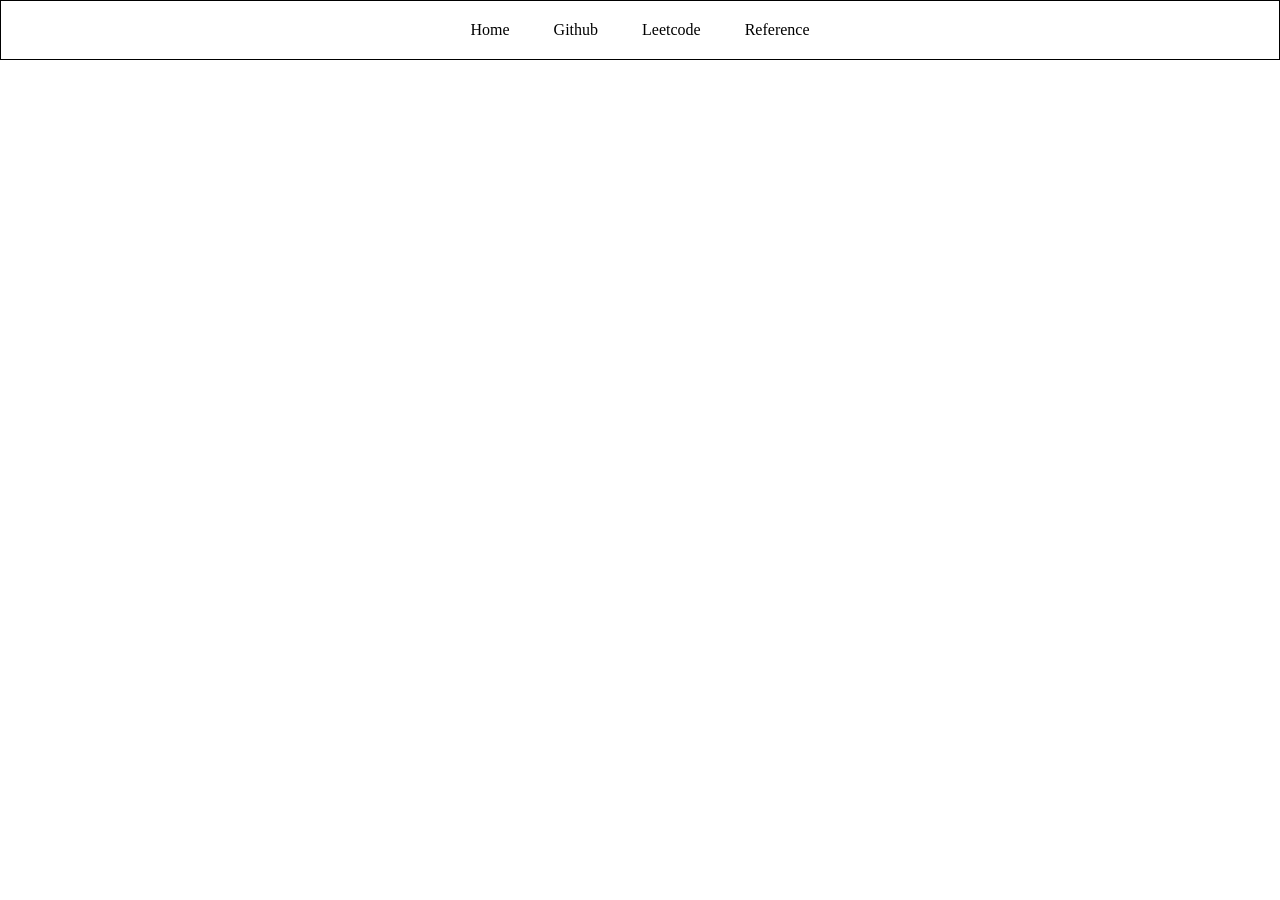
==== src/main/resources/static/index.html @ 74018af0 "attributes2" ====
<!DOCTYPE html>
<html lang="en">
<head>
    <meta charset="UTF-8">
    <meta name="viewport" content="width=device-width, initial-scale=1.0">
    <title>Document</title>
    <link rel="stylesheet" href="index.css">
</head>
<body>
 <!-- <h1>Hello🤝</h1> -->
 <!-- <p>I am vennela😁,,what about you?</p> -->
 <!-- <h2>this site is running live<h2> -->
 <!-- <h2>I am Baba🙌</h2> -->
 <!-- <h3>Ohh Nycc!</h3> -->
  <div class="navbar">
     <a href="">Home</a>
     <a href="">Github</a>
     <a href="">Leetcode</a>
     <a href="">Reference</a>
  
  </div>
 <script src="index.js"></script>
</body>
</html>
---- src/main/resources/static/index.css ----
body{
    margin:0px;
}
    h1{
    color:blue
}

.navbar{
    border-style:solid;
    border-width:1px;
    border-color:black;
    padding:20px;
    text-align:center;

}
.navbar a{
    padding:20px;
    text-decoration: none;
    color:black;
}
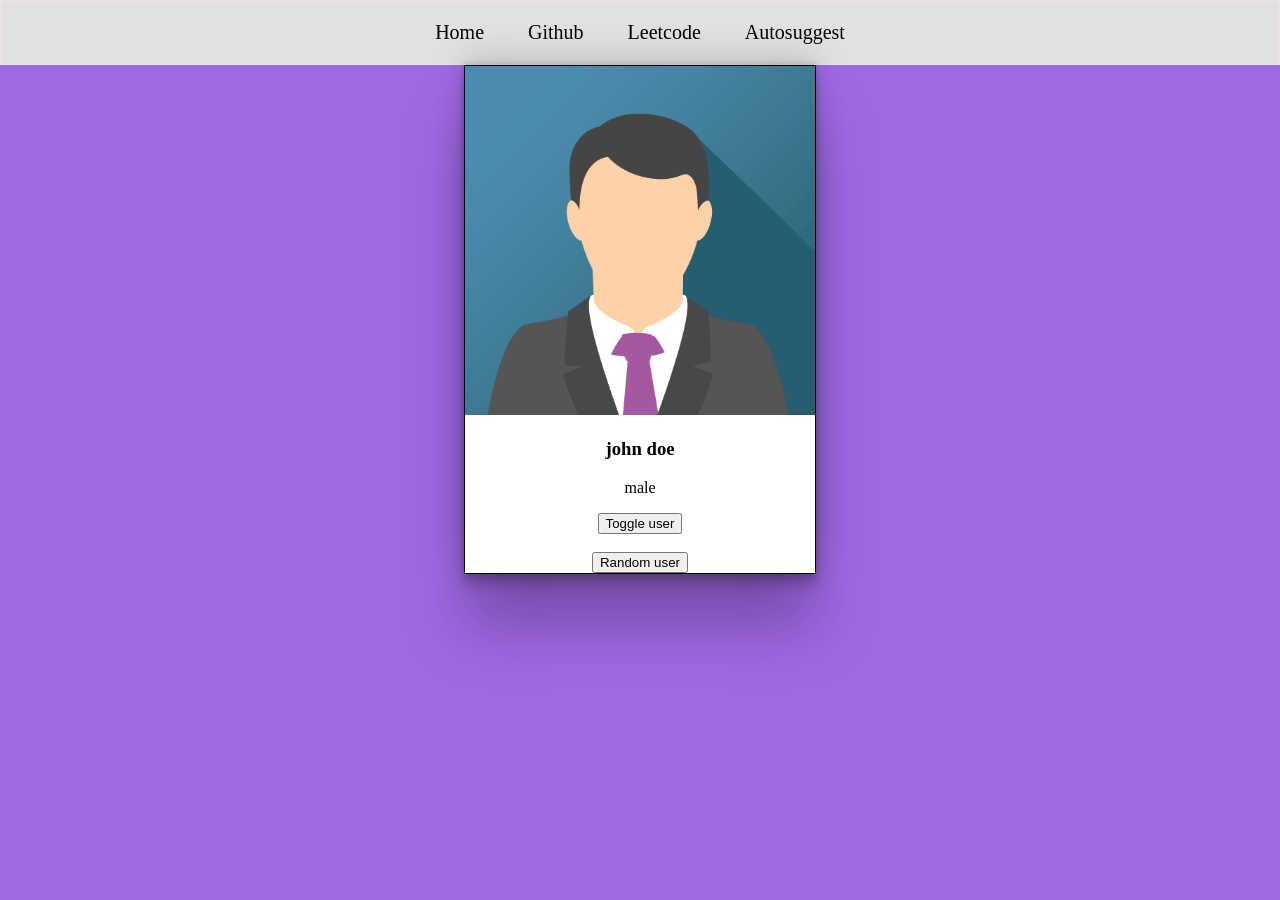
==== commit 10d097d3: "create4" ====
--- a/src/main/resources/static/index.html
+++ b/src/main/resources/static/index.html
@@ -16,8 +16,17 @@
      <a href="">Home</a>
      <a href="">Github</a>
      <a href="">Leetcode</a>
-     <a href="">Reference</a>
+     <a href="">Autosuggest</a>
   
+  </div>
+  <div class="card">
+    <img src="john.png"  alt="image not found">
+    <h3 id="user-name">john doe</h3>
+    <p>male</p>
+    <button>Toggle user</button>
+    <br>
+    <br>
+    <button>Random user</button>
   </div>
  <script src="index.js"></script>
 </body>
--- a/src/main/resources/static/index.css
+++ b/src/main/resources/static/index.css
@@ -1,5 +1,6 @@
 body{
     margin:0px;
+    background-color: rgb(160,105,228);
 }
     h1{
     color:blue
@@ -8,13 +9,41 @@
 .navbar{
     border-style:solid;
     border-width:1px;
-    border-color:black;
+    border-color:rgb(236,228,228);
     padding:20px;
     text-align:center;
+    background-color:rgb(227,224,224);
 
 }
 .navbar a{
     padding:20px;
     text-decoration: none;
     color:black;
+    font-size:  20px;
+}
+.navbar a:hover{
+    color:blue;
+    background-color:aquamarine;
+}
+.card{
+    border:1px solid black;
+    width: 350px;
+    border radius:30px;
+    text-align: center;
+    border: radius 30px;
+    margin-top 70px;
+    overflow: hidden;
+    margin-left: auto;
+    margin-right: auto;
+    background-color:white;
+    box-shadow: rgba(0, 0, 0, 0.25) 0px 54px 55px, rgba(0, 0, 0, 0.12) 0px -12px 30px, rgba(0, 0, 0, 0.12) 0px 4px 6px, rgba(0, 0, 0, 0.17) 0px 12px 13px, rgba(0, 0, 0, 0.09) 0px -3px 5px;
+}
+.card img{
+    width: 100%;
+}
+.card buttoon{
+    border-style:none;
+    padding: 10px;
+    width: 80%;
+    border-radius: 8px;
 }
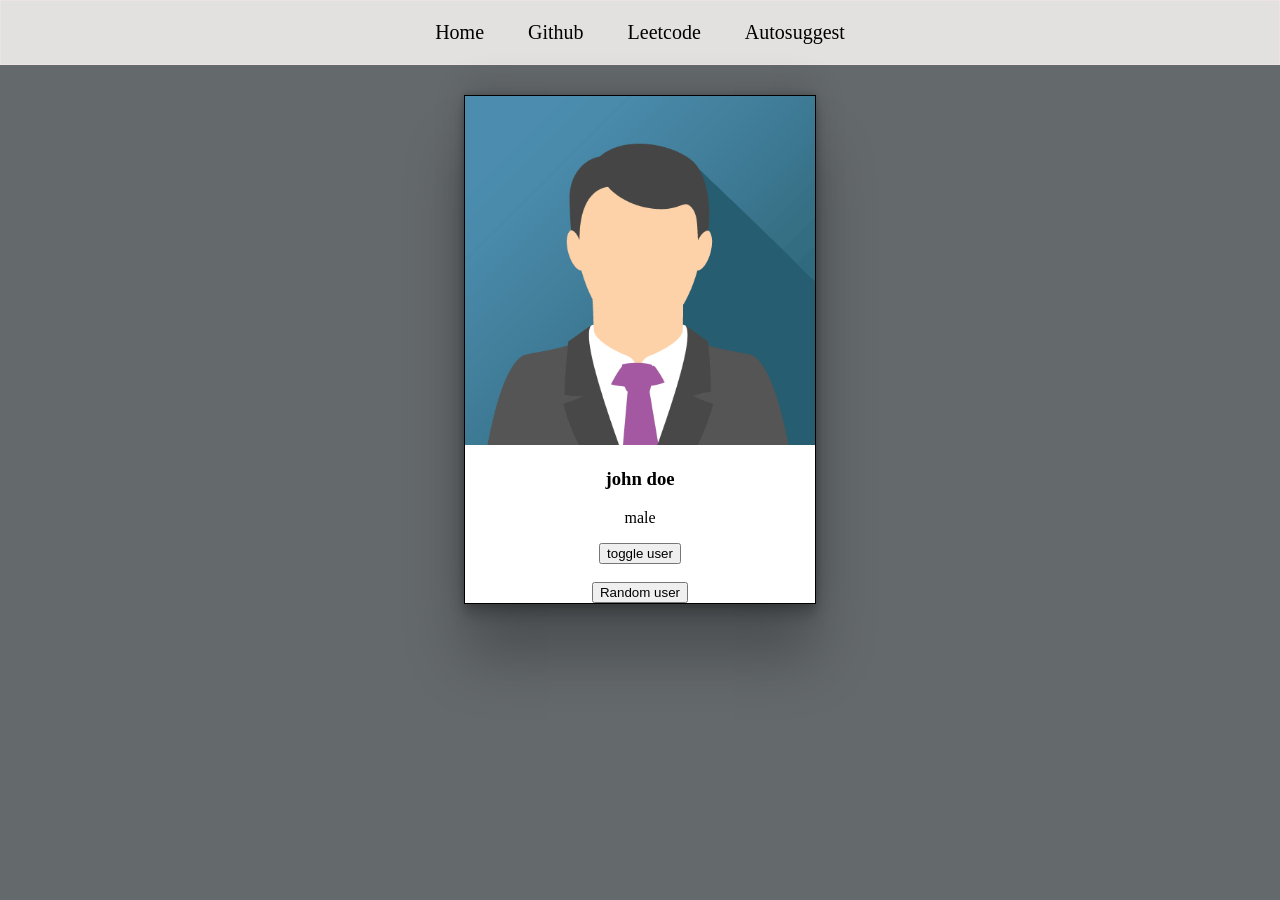
==== commit 96c0a890: "create5" ====
--- a/src/main/resources/static/index.html
+++ b/src/main/resources/static/index.html
@@ -14,16 +14,16 @@
  <!-- <h3>Ohh Nycc!</h3> -->
   <div class="navbar">
      <a href="">Home</a>
-     <a href="">Github</a>
-     <a href="">Leetcode</a>
+     <a href="https://github.com/argulavennela09-blip/autosuggest-spring">Github</a>
+     <a href="https://leetcode.com/">Leetcode</a>
      <a href="">Autosuggest</a>
   
   </div>
   <div class="card">
-    <img src="john.png"  alt="image not found">
+    <img id="user-image" src="john.png"  alt="image not found">
     <h3 id="user-name">john doe</h3>
-    <p>male</p>
-    <button>Toggle user</button>
+    <p id="user-gender">male</p>
+    <button onclick="toggleUser()">toggle user</button>
     <br>
     <br>
     <button>Random user</button>
--- a/src/main/resources/static/index.css
+++ b/src/main/resources/static/index.css
@@ -1,6 +1,6 @@
 body{
     margin:0px;
-    background-color: rgb(160,105,228);
+    background-color: rgb(100,105,108);
 }
     h1{
     color:blue
@@ -31,7 +31,8 @@
     border radius:30px;
     text-align: center;
     border: radius 30px;
-    margin-top 70px;
+    margin-top: 30px;
+    margin: down 20px;
     overflow: hidden;
     margin-left: auto;
     margin-right: auto;
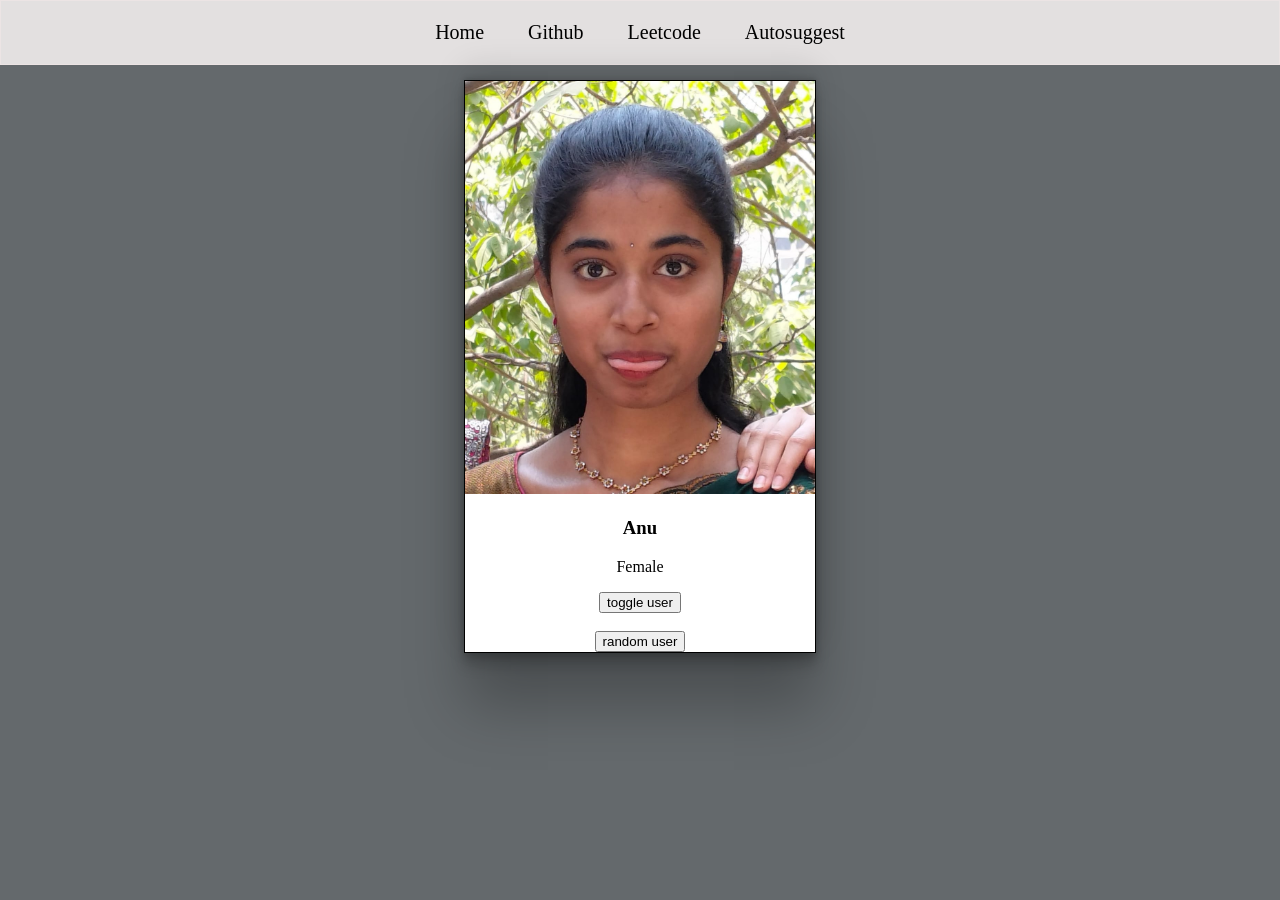
==== commit 6feeb010: "YES" ====
--- a/src/main/resources/static/index.html
+++ b/src/main/resources/static/index.html
@@ -20,13 +20,13 @@
   
   </div>
   <div class="card">
-    <img id="user-image" src="john.png"  alt="image not found">
-    <h3 id="user-name">john doe</h3>
-    <p id="user-gender">male</p>
+    <img id="user-image" src="WhatsApp Image 2026-07-18 at 12.16.15 PM.jpeg"  alt="image not found">
+    <h3 id="user-name">Anu</h3>
+    <p id="user-gender">Female</p>
     <button onclick="toggleUser()">toggle user</button>
     <br>
     <br>
-    <button>Random user</button>
+    <button onclick="randomuser">random user</button>
   </div>
  <script src="index.js"></script>
 </body>
--- a/src/main/resources/static/index.css
+++ b/src/main/resources/static/index.css
@@ -31,8 +31,8 @@
     border radius:30px;
     text-align: center;
     border: radius 30px;
-    margin-top: 30px;
-    margin: down 20px;
+    margin-top: 15px;
+    margin: down 30px;
     overflow: hidden;
     margin-left: auto;
     margin-right: auto;
@@ -44,7 +44,7 @@
 }
 .card buttoon{
     border-style:none;
-    padding: 10px;
+    padding: 6px;
     width: 80%;
     border-radius: 8px;
 }
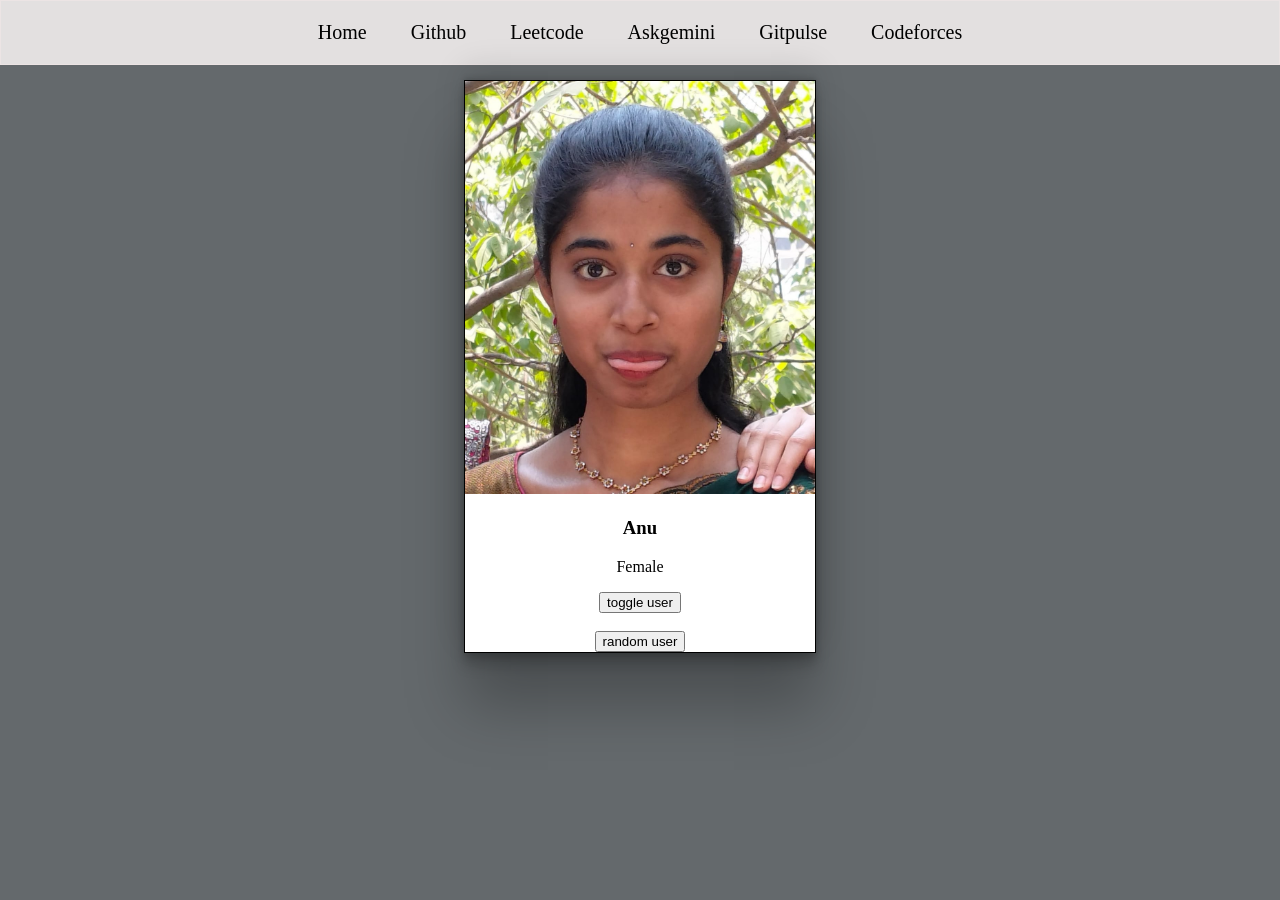
==== commit 38ea12c9: "image" ====
--- a/src/main/resources/static/index.html
+++ b/src/main/resources/static/index.html
@@ -14,9 +14,12 @@
  <!-- <h3>Ohh Nycc!</h3> -->
   <div class="navbar">
      <a href="">Home</a>
-     <a href="https://github.com/argulavennela09-blip/autosuggest-spring">Github</a>
-     <a href="https://leetcode.com/">Leetcode</a>
-     <a href="">Autosuggest</a>
+     <a href="https://github.com/">Github</a>
+     <a href="leetcode-stats.html" target="_blank">Leetcode</a>
+     <a href="ask-gemini.html" target="_blank">Askgemini</a>
+     <a href="gitpulse.html" target="_blank">Gitpulse</a>
+       <a href="Codeforces-stats.html" target="_blank">Codeforces</a>
+    
   
   </div>
   <div class="card">
@@ -26,7 +29,7 @@
     <button onclick="toggleUser()">toggle user</button>
     <br>
     <br>
-    <button onclick="randomuser">random user</button>
+    <button onclick="randomUser()">random user</button>
   </div>
  <script src="index.js"></script>
 </body>
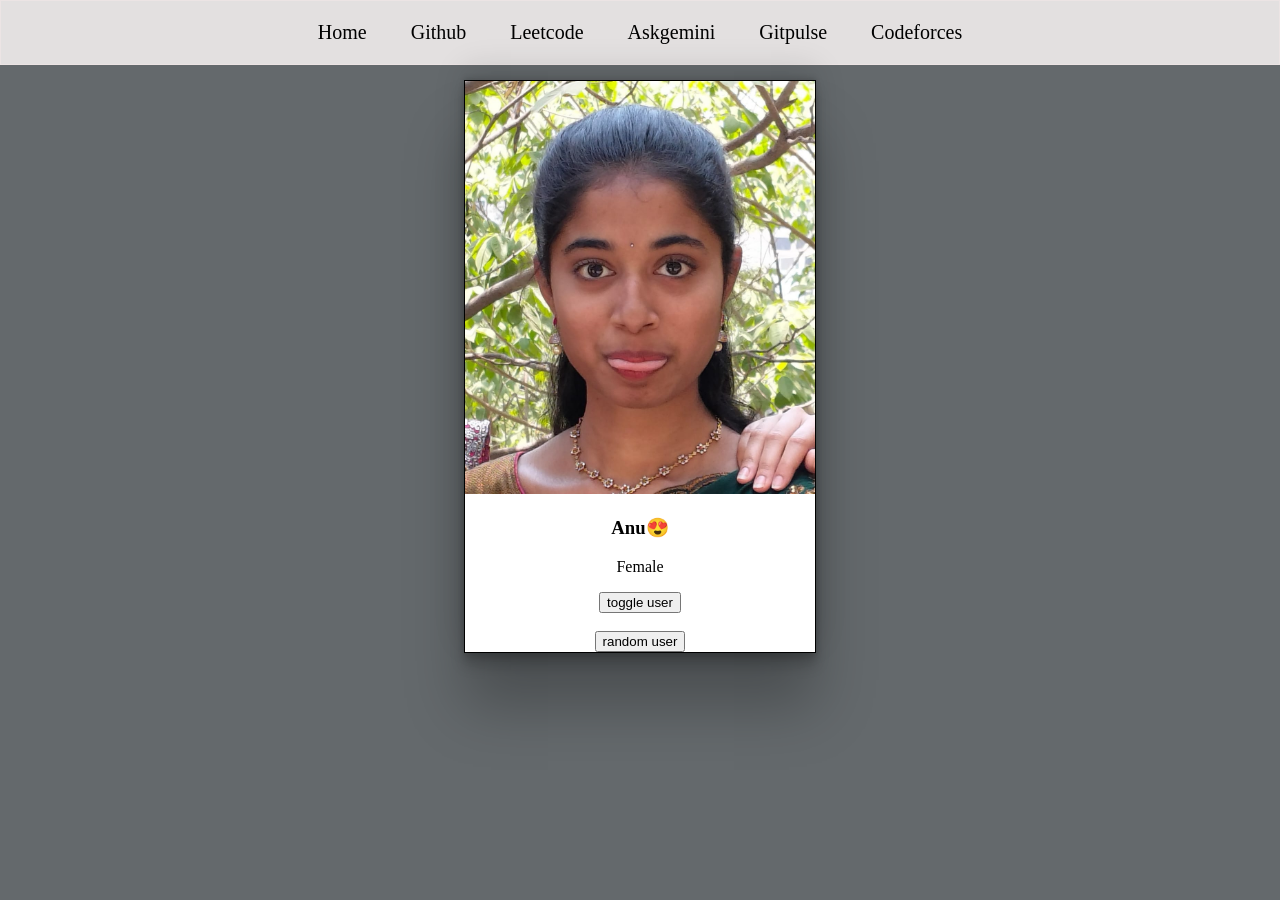
==== commit 8b4e6e94: "final" ====
--- a/src/main/resources/static/index.html
+++ b/src/main/resources/static/index.html
@@ -24,7 +24,7 @@
   </div>
   <div class="card">
     <img id="user-image" src="WhatsApp Image 2026-07-18 at 12.16.15 PM.jpeg"  alt="image not found">
-    <h3 id="user-name">Anu</h3>
+    <h3 id="user-name">Anu😍</h3>
     <p id="user-gender">Female</p>
     <button onclick="toggleUser()">toggle user</button>
     <br>
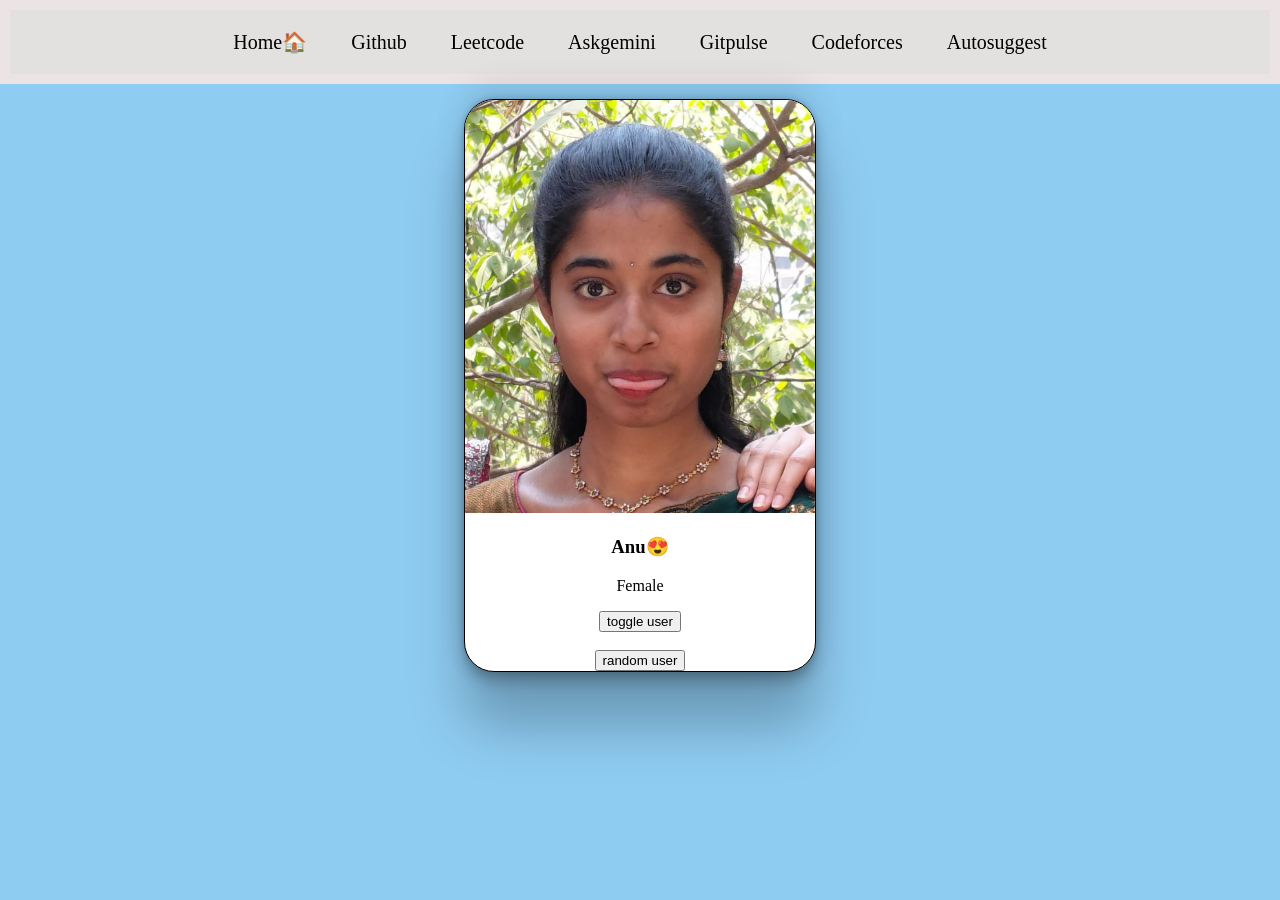
==== commit dd7b0fe8: "web page created" ====
--- a/src/main/resources/static/index.html
+++ b/src/main/resources/static/index.html
@@ -13,12 +13,13 @@
  <!-- <h2>I am Baba🙌</h2> -->
  <!-- <h3>Ohh Nycc!</h3> -->
   <div class="navbar">
-     <a href="">Home</a>
+     <a href="">Home🏠</a>
      <a href="https://github.com/">Github</a>
      <a href="leetcode-stats.html" target="_blank">Leetcode</a>
      <a href="ask-gemini.html" target="_blank">Askgemini</a>
      <a href="gitpulse.html" target="_blank">Gitpulse</a>
        <a href="Codeforces-stats.html" target="_blank">Codeforces</a>
+       <a href="autosuggest.html" target="_blank">Autosuggest</a>
     
   
   </div>
--- a/src/main/resources/static/index.css
+++ b/src/main/resources/static/index.css
@@ -1,6 +1,6 @@
 body{
     margin:0px;
-    background-color: rgb(100,105,108);
+    background-color: rgb(143, 204, 242);
 }
     h1{
     color:blue
@@ -8,7 +8,7 @@
 
 .navbar{
     border-style:solid;
-    border-width:1px;
+    border-width:10px;
     border-color:rgb(236,228,228);
     padding:20px;
     text-align:center;
@@ -30,7 +30,7 @@
     width: 350px;
     border radius:30px;
     text-align: center;
-    border: radius 30px;
+    border-radius: 30px;
     margin-top: 15px;
     margin: down 30px;
     overflow: hidden;
